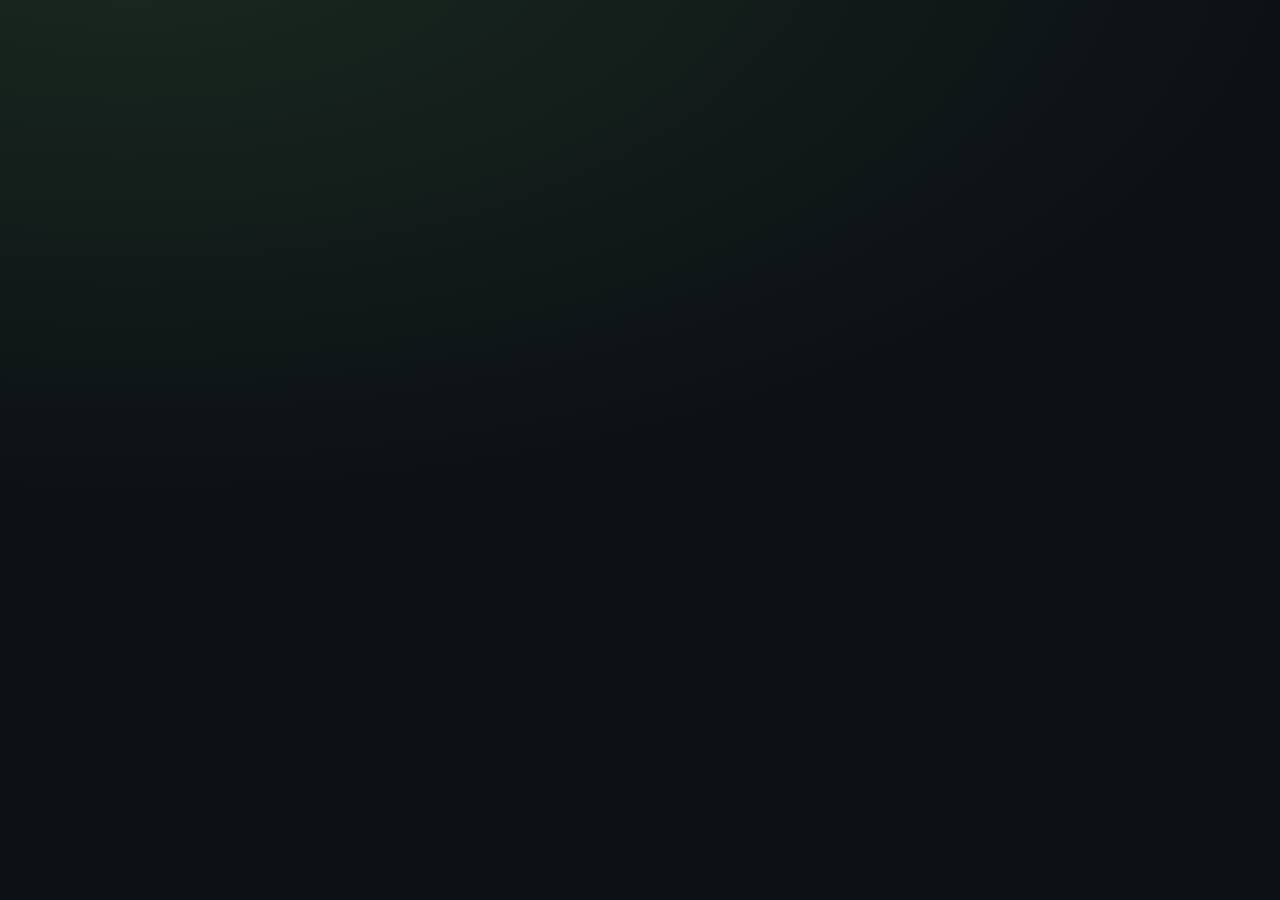
==== flash.html @ bbc0db9c "add flash" ====
<!DOCTYPE html>
<html lang="en">
  <head>
    <meta charset="utf-8" />
    <meta name="viewport" content="width=device-width, initial-scale=1, viewport-fit=cover" />
    <meta name="theme-color" content="#0c1014" />
    <meta name="mobile-web-app-capable" content="yes" />
    <title>40k Flashcards</title>
    <link rel="stylesheet" href="/style-b36f80c9c5f075dc.css" integrity="sha384-y96jqEfYypBjXEGPhljryVxa78wUoNNsKOjubzt5xPYZsfeVVFqJM1QbzJZ3GRQ8"/>
    
    
<script type="module">
import init, * as bindings from '/wh40k-flashcards-12d6f11185f7506b.js';
const wasm = await init({ module_or_path: '/wh40k-flashcards-12d6f11185f7506b_bg.wasm' });


window.wasmBindings = bindings;


dispatchEvent(new CustomEvent("TrunkApplicationStarted", {detail: {wasm}}));

</script>
    <link rel="preconnect" href="https://fonts.googleapis.com" />
    <link rel="preconnect" href="https://fonts.gstatic.com" crossorigin />
    <link
      href="https://fonts.googleapis.com/css2?family=IBM+Plex+Sans:wght@400;500;600&family=IBM+Plex+Mono:wght@500;700&family=Syne:wght@700;800&display=swap"
      rel="stylesheet"
    />
  <link rel="modulepreload" href="/wh40k-flashcards-12d6f11185f7506b.js" crossorigin="anonymous" integrity="sha384-uc1mtH9W8Dt7MwVW7jFCEA0qX73+z14gx3Urohaq+W9SDq0kNaNNNUvtSHvGWceL"><link rel="preload" href="/wh40k-flashcards-12d6f11185f7506b_bg.wasm" crossorigin="anonymous" integrity="sha384-jWJKCTL1qsoyOwJqf/20JrtgsGYyVj1JG3O0cUoh83SDCcmhB+pOBkiknvl9agkZ" as="fetch" type="application/wasm"></head>
  <body></body>
</html>
---- style-b36f80c9c5f075dc.css ----
:root {
  --bg: #0c1014;
  --panel: #151c22;
  --ink: #e8efe8;
  --muted: #8aa090;
  --line: #2a3830;
  --accent: #c8ff4d;
  --hot: #ff4d9d;
  --hot-glow: rgba(255, 77, 157, 0.35);
}

* { box-sizing: border-box; }
html {
  -webkit-text-size-adjust: 100%;
}
html, body {
  margin: 0;
  min-height: 100%;
  height: 100%;
  min-height: 100dvh;
  height: 100dvh;
  overflow-x: hidden;
  background: radial-gradient(1200px 600px at 10% -10%, #1a2a20, var(--bg));
  color: var(--ink);
  font-family: "IBM Plex Sans", system-ui, sans-serif;
}
.app {
  max-width: 1100px;
  margin: 0 auto;
  padding: 2rem 1.25rem 4rem;
}
.app.play {
  max-width: none;
  width: 100%;
  height: 100%;
  min-height: 100vh;
  min-height: 100dvh;
  padding-top: max(0.5rem, env(safe-area-inset-top));
  padding-right: max(1rem, env(safe-area-inset-right));
  padding-bottom: max(0.75rem, env(safe-area-inset-bottom));
  padding-left: max(1rem, env(safe-area-inset-left));
  display: flex;
  flex-direction: column;
}
.hero h1 {
  font-family: Syne, sans-serif;
  font-size: clamp(2rem, 5vw, 3.4rem);
  margin: 0.2rem 0 0.6rem;
  letter-spacing: -0.03em;
}
.eyebrow {
  text-transform: uppercase;
  letter-spacing: 0.18em;
  color: var(--accent);
  font-size: 0.75rem;
  margin: 0;
}
.lede { color: var(--muted); max-width: 42rem; }
.panel {
  background: var(--panel);
  border: 1px solid var(--line);
  border-radius: 16px;
  padding: 1.1rem 1.2rem 1.3rem;
  margin: 1rem 0;
}
.panel-head, .chrome, .row-actions, .toggles, .sliders, .mini-sliders {
  display: flex;
  gap: 0.8rem;
  flex-wrap: wrap;
  align-items: center;
}
.panel-head { justify-content: space-between; }
.panel h2 { margin: 0 0 0.8rem; font-size: 1.05rem; }
.panel-head h2 { margin: 0; }
.sliders, .mini-sliders { width: 100%; }
.sliders label, .mini-sliders label {
  flex: 1;
  min-width: 220px;
  display: flex;
  flex-direction: column;
  gap: 0.35rem;
  color: var(--muted);
  font-size: 0.9rem;
}
input[type="range"] { width: 100%; accent-color: var(--accent); }
.search {
  width: 100%;
  margin: 0.4rem 0 0.8rem;
  padding: 0.65rem 0.8rem;
  border-radius: 10px;
  border: 1px solid var(--line);
  background: #0e1418;
  color: var(--ink);
  font: inherit;
}
.unit-list {
  list-style: none;
  margin: 0;
  padding: 0;
  max-height: 28rem;
  overflow: auto;
  display: grid;
  grid-template-columns: repeat(auto-fill, minmax(280px, 1fr));
  gap: 0.35rem 1rem;
  align-items: start;
}
.unit-list li.hidden { display: none; }
.unit-list label {
  display: flex;
  gap: 0.5rem;
  align-items: center;
  padding: 0.25rem 0;
  cursor: pointer;
}
.weapon-opts {
  list-style: none;
  margin: 0 0 0.45rem 1.55rem;
  padding: 0;
}
.weapon-opts label {
  color: var(--muted);
  font-size: 0.88rem;
  padding: 0.08rem 0;
}
.chip, .ghost, .start, .stats-btn {
  font: inherit;
  cursor: pointer;
  border-radius: 999px;
  border: 1px solid var(--line);
  background: transparent;
  color: var(--ink);
  padding: 0.4rem 0.85rem;
  touch-action: manipulation;
  min-height: 2.75rem;
}
.search, input[type="range"] {
  font-size: 1rem;
  touch-action: manipulation;
}
input[type="checkbox"] {
  width: 1.15rem;
  height: 1.15rem;
  accent-color: var(--accent);
}
.chip.on {
  background: var(--accent);
  border-color: var(--accent);
  color: #111;
  font-weight: 700;
  box-shadow: 0 0 0 1px var(--accent), 0 0 16px rgba(200, 255, 77, 0.35);
}
.chip.locked {
  opacity: 0.4;
  cursor: not-allowed;
  box-shadow: none;
}
.chip.locked.on {
  opacity: 1;
  cursor: default;
}
.toggles { flex-wrap: wrap; }
.toggles.sub { margin-top: 0.35rem; }
.sub-label {
  display: block;
  margin: 0.85rem 0 0.3rem;
  font-size: 0.78rem;
  letter-spacing: 0.04em;
  text-transform: uppercase;
  color: var(--muted);
}
.hint { color: var(--muted); font-size: 0.9rem; margin: 0.35rem 0 0.7rem; }
.start {
  background: var(--accent);
  color: #111;
  font-family: Syne, sans-serif;
  font-size: 1.3rem;
  padding: 0.75rem 1.6rem;
  border: 0;
}
.start-wrap { text-align: center; margin-top: 1.5rem; }
.start-wrap-top { margin: 0.35rem 0 0.25rem; }
.start-row {
  display: flex;
  flex-wrap: wrap;
  justify-content: center;
  align-items: stretch;
  gap: 0.75rem;
}
.stats-btn {
  background: transparent;
  color: var(--ink);
  font-family: Syne, sans-serif;
  font-size: 1.3rem;
  padding: 0.75rem 1.6rem;
  border: 2px solid var(--accent);
  min-height: 3.1rem;
}
.player {
  flex: 1;
  min-height: 0;
  overflow: hidden;
  display: flex;
  flex-direction: column;
}
.player:not(.show-controls) .mini-sliders { display: none; }
.reveal-slot {
  flex: 1;
  min-height: 0;
  overflow: hidden;
  display: flex;
  flex-direction: column;
}
.reveal-stack {
  flex: 1;
  min-height: 0;
  overflow: hidden;
  display: flex;
  flex-direction: column;
  gap: 0.5rem;
  cursor: pointer;
}
.big-answer {
  text-align: center;
  padding: 0.4rem 0.5rem 0.2rem;
  flex: 0 0 auto;
}
.big-label {
  margin: 0;
  color: var(--muted);
  letter-spacing: 0.08em;
  text-transform: uppercase;
  font-size: clamp(0.85rem, 1.6vw, 1.1rem);
}
.big-value {
  margin: 0.15rem 0 0;
  font-family: "IBM Plex Mono", monospace;
  font-weight: 800;
  color: var(--hot);
  font-size: clamp(4.2rem, 14vw, 9rem);
  line-height: 0.95;
  text-shadow: 0 0 28px var(--hot-glow);
}
.big-value.text {
  font-family: "IBM Plex Sans", sans-serif;
  font-size: clamp(1.05rem, 2.2vw, 1.4rem);
  font-weight: 650;
  line-height: 1.35;
  max-width: 46rem;
  max-height: min(28vh, 12rem);
  overflow: auto;
  text-align: left;
  margin-left: auto;
  margin-right: auto;
  padding: 0 0.4rem;
}
.sheet.quiet {
  opacity: 1;
  padding: 1rem 1.25rem 1.2rem;
}
.sheet.quiet .stat:not(.hot),
.sheet.quiet .weapons td:not(.td-hot),
.sheet.quiet .weapons th:not(.th-hot),
.sheet.quiet .ability:not(.is-hot),
.sheet.quiet .kws:not(.is-hot) {
  opacity: 0.88;
}
.sheet .stats,
.sheet table.weapons,
.sheet .abilities,
.sheet .kws,
.sheet .stat,
.sheet .weapons tr,
.sheet .weapons th,
.sheet .weapons td,
.sheet .ability {
  transition: opacity 0.65s ease;
}
.sheet.answer-only .stat:not(.hot),
.sheet.answer-only .weapons tr:not(.hot-row),
.sheet.answer-only .weapons th:not(.th-hot),
.sheet.answer-only .weapons td:not(.td-hot):not(.wname),
.sheet.answer-only .ability:not(.is-hot),
.sheet.answer-only .kws:not(.is-hot),
.sheet.answer-only .stats:not(:has(.hot)),
.sheet.answer-only table.weapons:not(:has(.td-hot)):not(:has(.hot-row)),
.sheet.answer-only .abilities:not(:has(.is-hot)) {
  opacity: 0;
  pointer-events: none;
}
.reveal-stack.is-open .big-answer {
  opacity: 0;
  height: 0;
  padding: 0;
  overflow: hidden;
  pointer-events: none;
}
.stage {
  flex: 1;
  min-height: 0;
  overflow: hidden;
  display: flex;
  flex-direction: column;
}
.unit-pic-wrap {
  display: flex;
  justify-content: center;
  flex: 0 0 auto;
  margin: 0.15rem 0 0.35rem;
}
.unit-pic {
  height: min(34vh, 240px);
  width: auto;
  max-width: min(92vw, 340px);
  object-fit: contain;
  border-radius: 16px;
  border: 1px solid var(--line);
  background: #07090b;
  box-shadow: 0 10px 28px rgba(0, 0, 0, 0.35);
}
.player.is-think .unit-pic { height: min(34vh, 240px); }
.chrome { justify-content: space-between; margin-bottom: 0.4rem; }
.chrome .ghost { min-width: 7.4rem; text-align: center; }
.player.show-controls .times-btn {
  background: var(--accent);
  border-color: var(--accent);
  color: #111;
  font-weight: 700;
}
.chrome .progress { min-width: 16rem; text-align: center; }
.progress { margin: 0; font-family: "IBM Plex Mono", monospace; color: var(--muted); white-space: nowrap; }
.timer {
  height: 6px;
  background: #1c2620;
  border-radius: 99px;
  overflow: hidden;
  margin: 0.35rem 0 0.6rem;
  flex: 0 0 auto;
}
.timer-bar {
  height: 100%;
  width: 100%;
  background: linear-gradient(90deg, var(--hot), var(--accent));
  transform-origin: left;
  animation: drain var(--dur, 5s) linear forwards;
}
.timer.is-off,
.player.is-browse .timer {
  visibility: hidden;
  height: 0;
  margin: 0;
}
@keyframes drain {
  from { transform: scaleX(1); }
  to { transform: scaleX(0); }
}
.prompt { text-align: center; padding: 1.2rem 0 0.8rem; flex: 0 0 auto; }
.prompt.dim { opacity: 0.55; }
.unit-name {
  font-family: Syne, sans-serif;
  font-size: clamp(2.2rem, 7vw, 4.4rem);
  margin: 0;
  letter-spacing: -0.04em;
  color: var(--ink);
  font-weight: 700;
}
.ask {
  font-family: "IBM Plex Mono", monospace;
  font-size: clamp(1.4rem, 4vw, 2.4rem);
  color: var(--accent);
  margin: 0.4rem 0 0;
}
.sheet {
  background: var(--panel);
  border: 1px solid var(--line);
  border-radius: 18px;
  padding: 1.5rem 2rem 2rem;
  flex: 1;
  min-height: 0;
  overflow: auto;
  display: flex;
  flex-direction: column;
}
.sheet > .unit-name {
  display: none;
}
.stats {
  display: grid;
  grid-template-columns: repeat(7, 1fr);
  gap: 0.75rem;
  margin-bottom: 1.25rem;
}
.stat {
  background: #0e1418;
  border-radius: 12px;
  padding: 1rem 0.4rem;
  text-align: center;
}
.stat-l { display: block; color: var(--muted); font-size: clamp(0.85rem, 1.4vw, 1.1rem); }
.stat.hot .stat-l {
  color: var(--hot);
  font-weight: 800;
  text-shadow: 0 0 14px var(--hot-glow);
}
.stat-v {
  font-family: "IBM Plex Mono", monospace;
  font-size: clamp(1.6rem, 3.6vw, 2.8rem);
  font-weight: 700;
}
.stat.hot .stat-v,
.hl-text {
  color: var(--hot);
  font-weight: 800;
  text-shadow: 0 0 18px var(--hot-glow);
}
.stat.hot {
  outline: 2px solid var(--hot);
  background: rgba(255, 77, 157, 0.12);
}
.weapons {
  width: 100%;
  table-layout: fixed;
  border-collapse: collapse;
  font-size: clamp(1rem, 1.7vw, 1.35rem);
  margin-bottom: 1.2rem;
}
.weapons col.w-weapon { width: 34%; }
.weapons col.w-stat { width: 8%; }
.weapons col.w-skill { width: 10%; }
.weapons col.w-kw { width: 16%; }
.weapons th {
  text-align: left;
  color: var(--muted);
  font-weight: 500;
  padding: 0.25rem 0.35rem;
  font-size: inherit;
}
.weapons td {
  padding: 0.35rem;
  border-top: 1px solid var(--line);
  vertical-align: top;
  overflow-wrap: anywhere;
}
.weapons th.th-hot {
  color: var(--hot);
  font-weight: 800;
  text-shadow: 0 0 14px var(--hot-glow);
  background: rgba(255, 77, 157, 0.14);
}
.weapons td.td-hot {
  color: var(--hot);
  font-weight: 800;
  font-family: "IBM Plex Mono", monospace;
  text-shadow: 0 0 18px var(--hot-glow);
  background: rgba(255, 77, 157, 0.1);
}
.weapons td.td-hot.w-kw {
  white-space: normal;
  overflow-wrap: anywhere;
}
.wname { font-weight: 600; }
.hot-row { background: rgba(255, 77, 157, 0.06); }
.abilities { list-style: none; padding: 0; margin: 0 0 1rem; }
.ability { margin: 0.7rem 0; }
.ability-name {
  display: block;
  color: var(--ink);
  margin-bottom: 0.25rem;
  font-size: 1.15rem;
}
.ability-body {
  margin: 0;
  color: #dce6dc;
  font-size: 1.05rem;
  line-height: 1.4;
  font-weight: 400;
}
.ability-name.is-hot,
.ability-body.is-hot {
  color: var(--hot);
  font-weight: 800;
  text-shadow: 0 0 18px var(--hot-glow);
}
.ability-name.is-hot {
  font-size: clamp(1.15rem, 2.2vw, 1.55rem);
  line-height: 1.2;
}
.ability-body.is-hot {
  font-size: clamp(1.02rem, 1.8vw, 1.22rem);
  line-height: 1.4;
  font-weight: 600;
}
.sheet.text-sheet .ability-body.is-hot {
  font-size: clamp(1.05rem, 2vw, 1.28rem);
  line-height: 1.4;
  max-width: 48rem;
}
.ability.is-hot {
  margin: 0.7rem 0;
}
.kws {
  color: var(--muted);
  letter-spacing: 0.02em;
  font-size: clamp(1.05rem, 1.8vw, 1.35rem);
  margin: 0 0 1.1rem;
  padding: 0.55rem 0.75rem;
  border-radius: 10px;
  background: #0e1418;
}
.kws-label {
  display: block;
  font-size: 0.75rem;
  text-transform: uppercase;
  letter-spacing: 0.14em;
  margin-bottom: 0.2rem;
  color: var(--muted);
}
.kws.is-hot,
.kws.is-hot .kws-label {
  color: var(--hot) !important;
  font-weight: 800;
  text-shadow: 0 0 18px var(--hot-glow);
}
.kws.is-hot {
  font-size: clamp(1.5rem, 3vw, 2.3rem);
  line-height: 1.3;
  background: rgba(255, 77, 157, 0.12);
  outline: 2px solid var(--hot);
}
.player.is-recap .play-only { visibility: hidden; }
.recap {
  flex: 1;
  min-height: 0;
  display: flex;
  flex-direction: column;
  cursor: pointer;
  overflow: auto;
}
.recap-kicker {
  margin: 0 0 0.6rem;
  color: var(--muted);
  text-align: center;
  letter-spacing: 0.08em;
  text-transform: uppercase;
  font-size: 0.78rem;
}
.recap-list { display: flex; flex-direction: column; gap: 0.45rem; }
.recap-row {
  display: grid;
  grid-template-columns: minmax(7rem, 0.32fr) 1fr;
  gap: 0.55rem;
  align-items: stretch;
}
.recap-name {
  display: flex;
  align-items: center;
  justify-content: space-between;
  gap: 0.45rem;
  font-family: Syne, sans-serif;
  font-weight: 700;
  font-size: clamp(0.95rem, 2.4vw, 1.35rem);
  padding: 0.45rem 0.65rem;
  border-radius: 10px;
  line-height: 1.15;
}
.recap-name-text { min-width: 0; }
.recap-stats {
  display: grid;
  grid-template-columns: repeat(7, minmax(0, 1fr));
  gap: 0.3rem;
}
.recap-stat {
  border-radius: 10px;
  padding: 0.35rem 0.15rem 0.3rem;
  text-align: center;
}
.recap-l {
  display: block;
  font-size: 0.7rem;
  letter-spacing: 0.04em;
  text-transform: uppercase;
  opacity: 0.85;
}
.recap-v {
  display: block;
  font-family: "IBM Plex Mono", monospace;
  font-weight: 800;
  font-size: clamp(1rem, 2.6vw, 1.45rem);
}
.recap-pct {
  font-family: "IBM Plex Mono", monospace;
  font-weight: 700;
  font-size: 0.78rem;
  opacity: 0.95;
  white-space: nowrap;
}
.recap-n {
  display: block;
  font-family: "IBM Plex Mono", monospace;
  font-weight: 600;
  font-size: 0.7rem;
  opacity: 0.88;
}
.recap-miss {
  display: block;
  font-family: "IBM Plex Mono", monospace;
  font-weight: 600;
  font-size: 0.68rem;
  opacity: 0.9;
}
.recap-meta {
  display: flex;
  flex-direction: column;
  align-items: flex-end;
  gap: 0.05rem;
  flex: 0 0 auto;
}
.recap-stat .recap-pct,
.recap-stat .recap-n,
.recap-stat .recap-miss { display: block; }
.start-wrap .stats-btn { min-width: 10rem; }

@media (max-width: 800px) {
  .app { padding: 1rem 0.85rem 2.5rem; }
  .hero h1 { font-size: clamp(1.7rem, 8vw, 2.4rem); }
  .lede { font-size: 0.95rem; }
  .panel { padding: 0.9rem 0.85rem 1.05rem; }
  .sliders label, .mini-sliders label { min-width: 0; }
  .unit-list {
    grid-template-columns: 1fr;
    max-height: min(18rem, 45vh);
  }
  .unit-list label, .weapon-opts label { min-height: 2.5rem; }
  .start, .stats-btn { width: 100%; flex: 1 1 12rem; }
  .chrome {
    gap: 0.4rem;
    justify-content: flex-start;
  }
  .chrome .progress {
    order: -1;
    flex: 1 1 100%;
    min-width: 0;
    white-space: normal;
    font-size: 0.8rem;
    text-align: left;
  }
  .chrome .ghost {
    min-width: 0;
    flex: 1 1 calc(33.33% - 0.4rem);
    padding: 0.45rem 0.35rem;
    font-size: 0.88rem;
  }
  .prompt { padding: 0.55rem 0 0.35rem; }
  .unit-name { font-size: clamp(1.45rem, 8vw, 2.5rem); }
  .unit-pic { height: min(26vh, 170px); }
  .player.is-think .unit-pic { height: min(26vh, 170px); }
  .ask { font-size: clamp(1.05rem, 4.8vw, 1.45rem); margin-top: 0.25rem; }
  .big-value { font-size: clamp(2.3rem, 16vw, 4.2rem); }
  .big-value.text { font-size: clamp(0.98rem, 3.6vw, 1.2rem); padding: 0 0.2rem; max-height: min(22vh, 9rem); }
  .sheet, .sheet.quiet { padding: 0.75rem; border-radius: 12px; }
  .stats { grid-template-columns: repeat(2, 1fr); gap: 0.45rem; }
  .weapons {
    font-size: 0.75rem;
    display: block;
    overflow-x: auto;
    -webkit-overflow-scrolling: touch;
  }
  .ability-name.is-hot { font-size: clamp(1.05rem, 4vw, 1.3rem); }
  .ability-body.is-hot,
  .sheet.text-sheet .ability-body.is-hot { font-size: clamp(0.95rem, 3.6vw, 1.15rem); }
  .reveal-stack { gap: 0.5rem; }
  .recap-row { grid-template-columns: 1fr; }
  .recap-stats { grid-template-columns: repeat(4, minmax(0, 1fr)); }
}

@media (max-width: 420px) {
  .chrome .ghost { flex-basis: calc(50% - 0.4rem); }
}
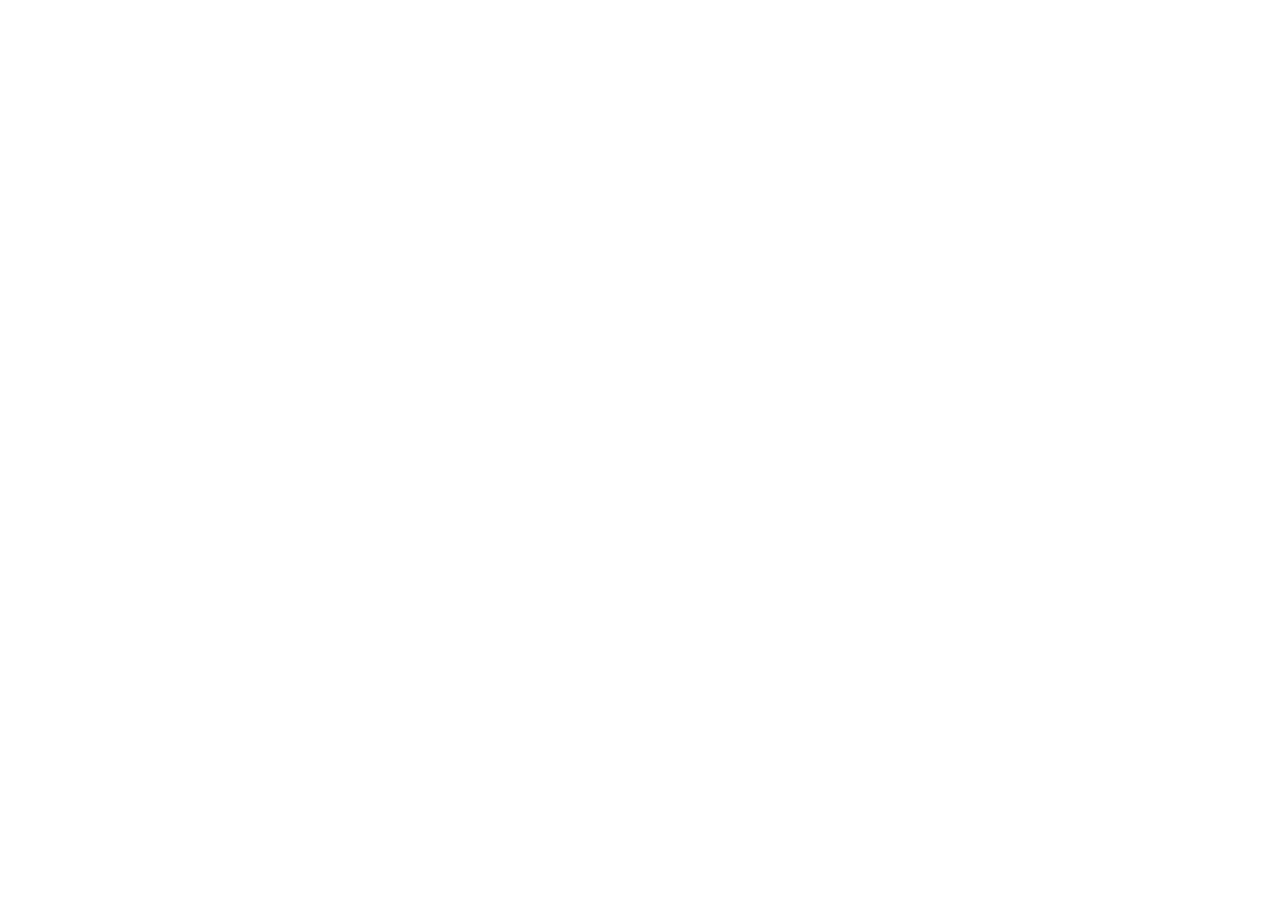
==== commit 00fe61a7: "add flash" ====
--- a/flash.html
+++ b/flash.html
@@ -6,12 +6,12 @@
     <meta name="theme-color" content="#0c1014" />
     <meta name="mobile-web-app-capable" content="yes" />
     <title>40k Flashcards</title>
-    <link rel="stylesheet" href="/style-b36f80c9c5f075dc.css" integrity="sha384-y96jqEfYypBjXEGPhljryVxa78wUoNNsKOjubzt5xPYZsfeVVFqJM1QbzJZ3GRQ8"/>
+    <link rel="stylesheet" href="/40kcheatsheet/style-b36f80c9c5f075dc.css" integrity="sha384-y96jqEfYypBjXEGPhljryVxa78wUoNNsKOjubzt5xPYZsfeVVFqJM1QbzJZ3GRQ8"/>
     
     
 <script type="module">
-import init, * as bindings from '/wh40k-flashcards-12d6f11185f7506b.js';
-const wasm = await init({ module_or_path: '/wh40k-flashcards-12d6f11185f7506b_bg.wasm' });
+import init, * as bindings from '/40kcheatsheet/wh40k-flashcards-4bb6e3e1fd6081f2.js';
+const wasm = await init({ module_or_path: '/40kcheatsheet/wh40k-flashcards-4bb6e3e1fd6081f2_bg.wasm' });
 
 
 window.wasmBindings = bindings;
@@ -26,6 +26,6 @@
       href="https://fonts.googleapis.com/css2?family=IBM+Plex+Sans:wght@400;500;600&family=IBM+Plex+Mono:wght@500;700&family=Syne:wght@700;800&display=swap"
       rel="stylesheet"
     />
-  <link rel="modulepreload" href="/wh40k-flashcards-12d6f11185f7506b.js" crossorigin="anonymous" integrity="sha384-uc1mtH9W8Dt7MwVW7jFCEA0qX73+z14gx3Urohaq+W9SDq0kNaNNNUvtSHvGWceL"><link rel="preload" href="/wh40k-flashcards-12d6f11185f7506b_bg.wasm" crossorigin="anonymous" integrity="sha384-jWJKCTL1qsoyOwJqf/20JrtgsGYyVj1JG3O0cUoh83SDCcmhB+pOBkiknvl9agkZ" as="fetch" type="application/wasm"></head>
+  <link rel="modulepreload" href="/40kcheatsheet/wh40k-flashcards-4bb6e3e1fd6081f2.js" crossorigin="anonymous" integrity="sha384-3+l97vs5sh09tKLiOePrOFZkWB9RZ8iQUGgreD2bTPmWsm++fwvluOqDLnRqq0B/"><link rel="preload" href="/40kcheatsheet/wh40k-flashcards-4bb6e3e1fd6081f2_bg.wasm" crossorigin="anonymous" integrity="sha384-Irk5Q2hTX/VxKy24YXFLJ3qi3AWRvKflEzMwU+O3adFi0ghl7x8X+dxsPMfDB32o" as="fetch" type="application/wasm"></head>
   <body></body>
 </html>
